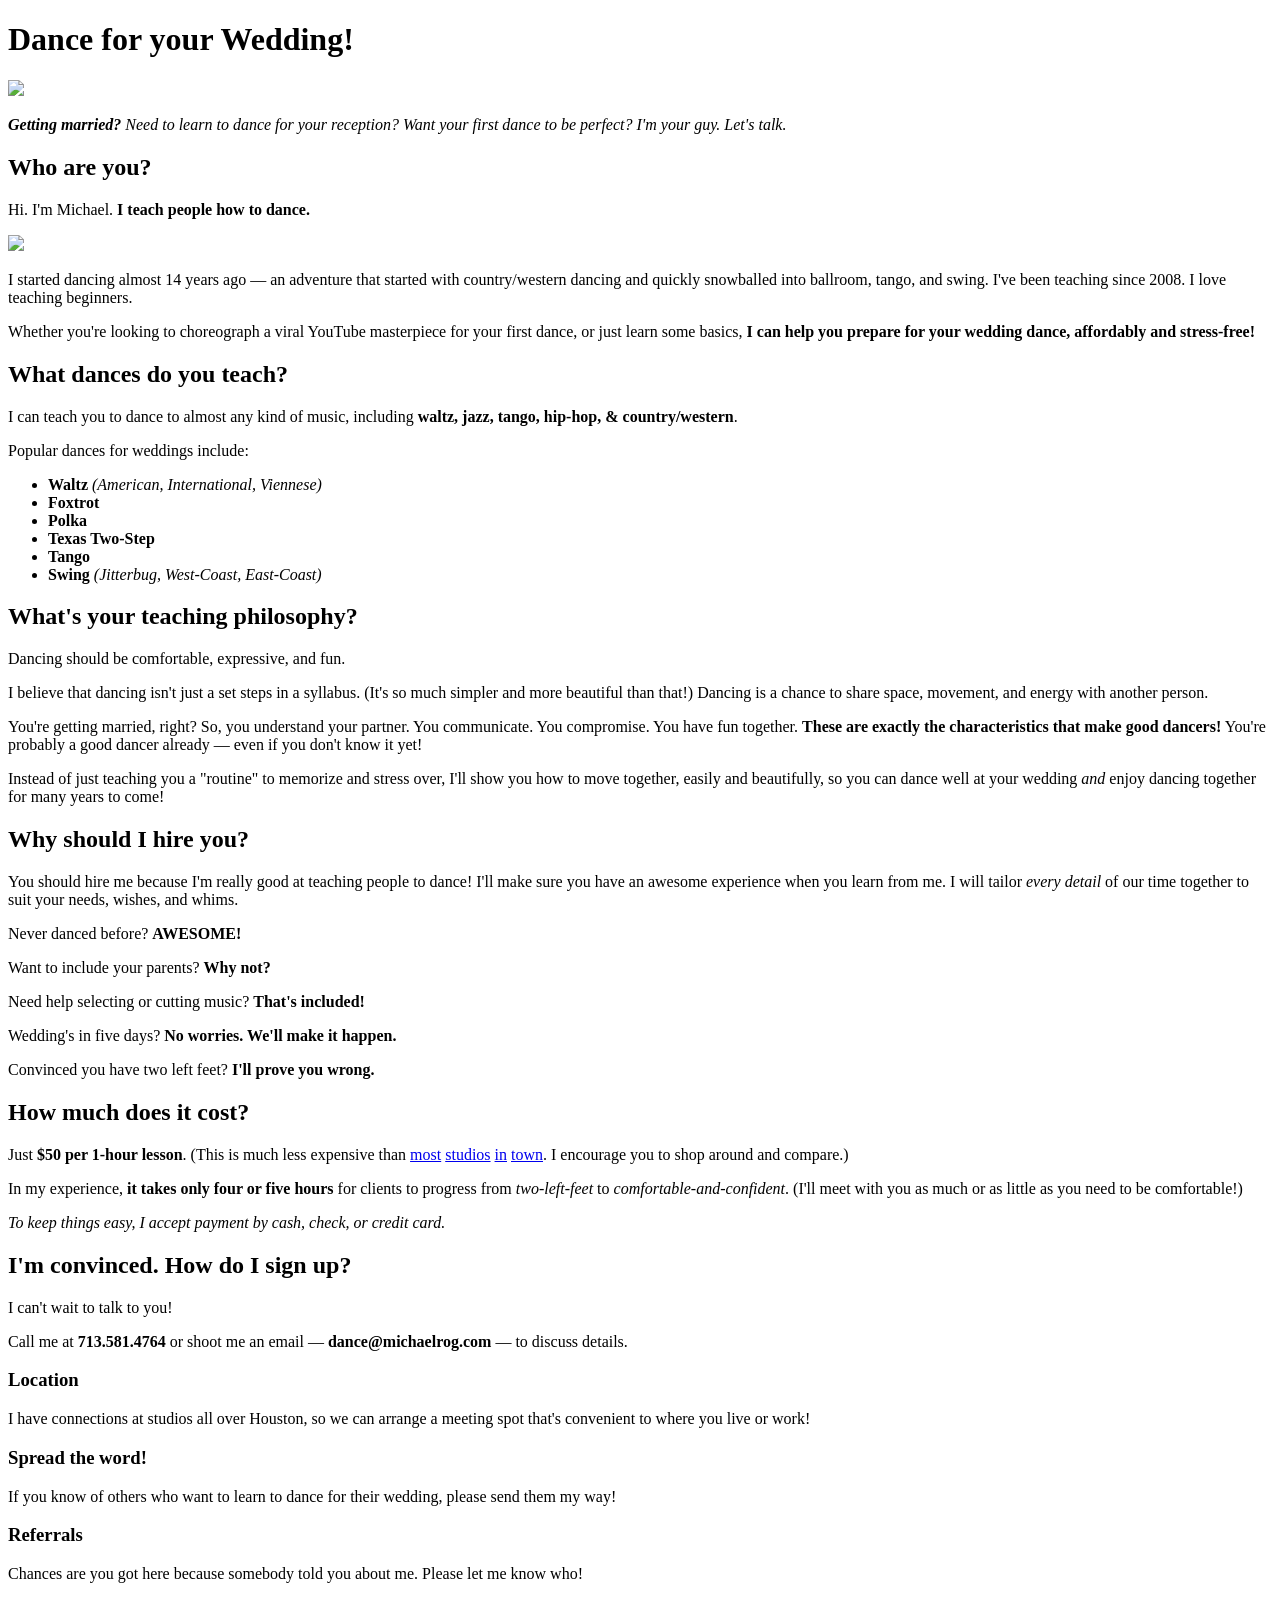
==== public/index.html @ 18e45784 "Update for Forge/DO hosting." ====
<!DOCTYPE html> 
<html> 
<head> 
	
	<meta charset=utf-8 /> 
	<title>Dance lessons for your Wedding (with Michael Rog)</title> 
	
	<!-- STYLES -->
	<link rel="stylesheet" type="text/css" media="screen,projection" href="/assets/styles/reset.css" />
	<link rel="stylesheet" type="text/css" media="screen,projection" href="/assets/styles/984gs.css" />
	<link rel="stylesheet" type="text/css" media="screen,projection" href="/assets/styles/blueprint-typography.css" />
	<link rel="stylesheet" type="text/css" media="screen,projection" href="/assets/styles/web.css" />
	
	<!-- SCRIPTS --> 
	<!--[if lte IE 8]><script src="http://html5shiv.googlecode.com/svn/trunk/html5.js"></script><![endif]--> 
	<script type="text/javascript" src="http://ajax.googleapis.com/ajax/libs/jquery/1.6/jquery.min.js"></script> 
	<script type="text/javascript"> 
		WebFontConfig = {
			google: { families: [ 'Lobster', 'Yanone+Kaffeesatz:light,regular,bold', 'Molengo' ] }
		};
	</script> 
	<script type="text/javascript" src="http://ajax.googleapis.com/ajax/libs/webfont/1/webfont.js"></script> 
	<script>
		(function(i,s,o,g,r,a,m){i['GoogleAnalyticsObject']=r;i[r]=i[r]||function(){
			(i[r].q=i[r].q||[]).push(arguments)},i[r].l=1*new Date();a=s.createElement(o),
			m=s.getElementsByTagName(o)[0];a.async=1;a.src=g;m.parentNode.insertBefore(a,m)
		})(window,document,'script','//www.google-analytics.com/analytics.js','ga');
		ga('create', 'UA-8709696-14', 'auto');
		ga('send', 'pageview');
	</script>
 
</head> 
 
<body class="grid clearfix home" id="rogee"> 
 
	<header class="g_12">
	
		<h1>Dance for your Wedding!</h1> 
	
	</header> 
	
	<div class="g_12 masthead">
	<img src="/assets/images/couple.jpg">
	</div>
	
	<p class="quote"><em><strong>Getting married?</strong> Need to learn to dance for your reception? Want your first dance to be perfect? I'm your guy. Let's talk.</em></p>
	
	<article class="g_12">
	
		<div class="g_6 alpha question">
		
		<h2>Who are you?</h2>
		
		<p>Hi. I'm Michael. <strong>I teach people how to dance.</strong></p>
		
		<img src="/assets/images/michael-sm.jpg" class="img-right">
		
		<p>I started dancing almost 14 years ago &mdash; an adventure that started with country/western dancing and quickly snowballed into ballroom, tango, and swing. I've been teaching since 2008. I love teaching beginners.</p>
		
		<p>Whether you're looking to choreograph a viral YouTube masterpiece for your first dance, or just learn some basics, <strong>I can help you prepare for your wedding dance, affordably and stress-free!</strong></p>
		
		</div>
		
		<div class="g_6 omega question">
		
		<h2>What dances do you teach?</h2>
		
		<p>I can teach you to dance to almost any kind of music, including <strong>waltz, jazz, tango, hip-hop, &amp; country/western</strong>.</p>
		
		<p>Popular dances for weddings include: 
		<ul>
		<li><strong>Waltz</strong> <em>(American, International, Viennese)</em>
		<li><strong>Foxtrot</strong>
		<li><strong>Polka</strong>
		<li><strong>Texas Two-Step</strong>
		<li><strong>Tango</strong></em>
		<li><strong>Swing</strong> <em>(Jitterbug, West-Coast, East-Coast)</em>
		</ul>
		</p>
		
		</div>
		
		<div class="clear"></div>
		
		<div class="g_6 alpha question">
		
		<h2>What's your teaching philosophy?</h2>
		
		<p>Dancing should be comfortable, expressive, and fun.</p>
		
		<p>I believe that dancing isn't just a set steps in a syllabus. (It's so much simpler and more beautiful than that!) Dancing is a chance to share space, movement, and energy with another person.</p>
		
		<p>You're getting married, right? So, you understand your partner. You communicate. You compromise. You have fun together. <strong>These are exactly the characteristics that make good dancers!</strong> You're probably a good dancer already &mdash; even if you don't know it yet!</p>
		
		<p>Instead of just teaching you a "routine" to memorize and stress over, I'll show you how to move together, easily and beautifully, so you can dance well at your wedding <em>and</em> enjoy dancing together for many years to come!</p>
		
		</div>
		
		<div class="g_6 omega question">
		
		<h2>Why should I hire you?</h2>
		
		<p>You should hire me because I'm really good at teaching people to dance! I'll make sure you have an awesome experience when you learn from me. I will tailor <em>every detail</em> of our time together to suit your needs, wishes, and whims.</p>
		
		<p>Never danced before? <strong>AWESOME!</strong></p>
		<p>Want to include your parents? <strong>Why not?</strong></p>
		<p>Need help selecting or cutting music? <strong>That's included!</strong></p>
		<p>Wedding's in five days? <strong>No worries. We'll make it happen.</strong></p>
		<p>Convinced you have two left feet? <strong>I'll prove you wrong.</strong></p>
		
		</div>
		
		<div class="clear"></div>
		
		<div class="g_6 alpha question">
		
		<h2>How much does it cost?</h2>
		
		<p>
			Just <strong>$50 per 1-hour lesson</strong>.
			(This is much less expensive than
			<a href="http://www.beginnersonly.com/pricing.html">most</a>
			<a href="http://www.westsidedancecentre.com/prices.html">studios</a>
			<a href="http://www.thedancewhisperer.com/wedding_dance_lessons_houston_tx.html">in</a>
			<a href="http://www.weddingdancehouston.com/weddingspecials.html">town</a>.
			I encourage you to shop around and compare.)
		</p>
		
		<p>In my experience, <strong>it takes only four or five hours</strong> for clients to progress from <em>two-left-feet</em> to <em>comfortable-and-confident</em>.
			(I'll meet with you as much or as little as you need to be comfortable!)</p>
		
		<p><em>To keep things easy, I accept payment by cash, check, or credit card.</em></p>
		
		</div>
		
		<div class="g_6 omega question" id=" ">
		
		<h2>I'm convinced. How do I sign up?</h2>
		
		<p>I can't wait to talk to you!</p>
		
		<p>Call me at <strong>713.581.4764</strong> or shoot me an email &mdash; <strong>dance@michaelrog.com</strong> &mdash; to discuss details.</p>
		

		
		</div>
	
	</article>
	
	<footer class="g_12"> 
	 
		<section class="g_6 alpha"> 
		<h3>Location</h3> 
		<p>I have connections at studios all over Houston, so we can arrange a meeting spot that's convenient to where you live or work!</p> 
		</section> 
		 
		<section class="g_3"> 
		<h3>Spread the word!</h3>
		<p>If you know of others who want to learn to dance for their wedding, please send them my way!
		
		<p>
		<span class="st_twitter_large" displayText="Tweet"></span><span class="st_facebook_large" displayText="Facebook"></span><span class="st_gbuzz_large" displayText="Google Buzz"></span><span class="st_email_large" displayText="Email"></span><span class="st_sharethis_large" displayText="ShareThis"></span>
		</p>
		<script type="text/javascript" src="http://w.sharethis.com/button/buttons.js"></script><script type="text/javascript">stLight.options({publisher:'c1bda7eb-45bc-495b-9714-0594d35d32f8'});</script>
		
		<!-- AddThis Button BEGIN --> <!--
		<div class="addthis_toolbox addthis_default_style"> 
		<a href="http://www.addthis.com/bookmark.php?v=250&amp;username=xa-4c548b9f61eebb4b" class="addthis_button_compact">Share</a> 
		<span class="addthis_separator">|</span> 
		<a class="addthis_button_facebook"></a> 
		<a class="addthis_button_myspace"></a> 
		<a class="addthis_button_google"></a> 
		<a class="addthis_button_twitter"></a> 
		</div> 
		<script type="text/javascript" src="http://s7.addthis.com/js/250/addthis_widget.js#username=xa-4c548b9f61eebb4b"></script> 
		<!-- AddThis Button END --> 
		
		</p> 
		</section> 
		 
		<section class="g_3 omega"> 
		<h3>Referrals</h3> 
		<p>Chances are you got here because somebody told you about me. Please let me know who! 
		</p> 
		</section> 
	 
	</footer> 
 
</body> 
</html>
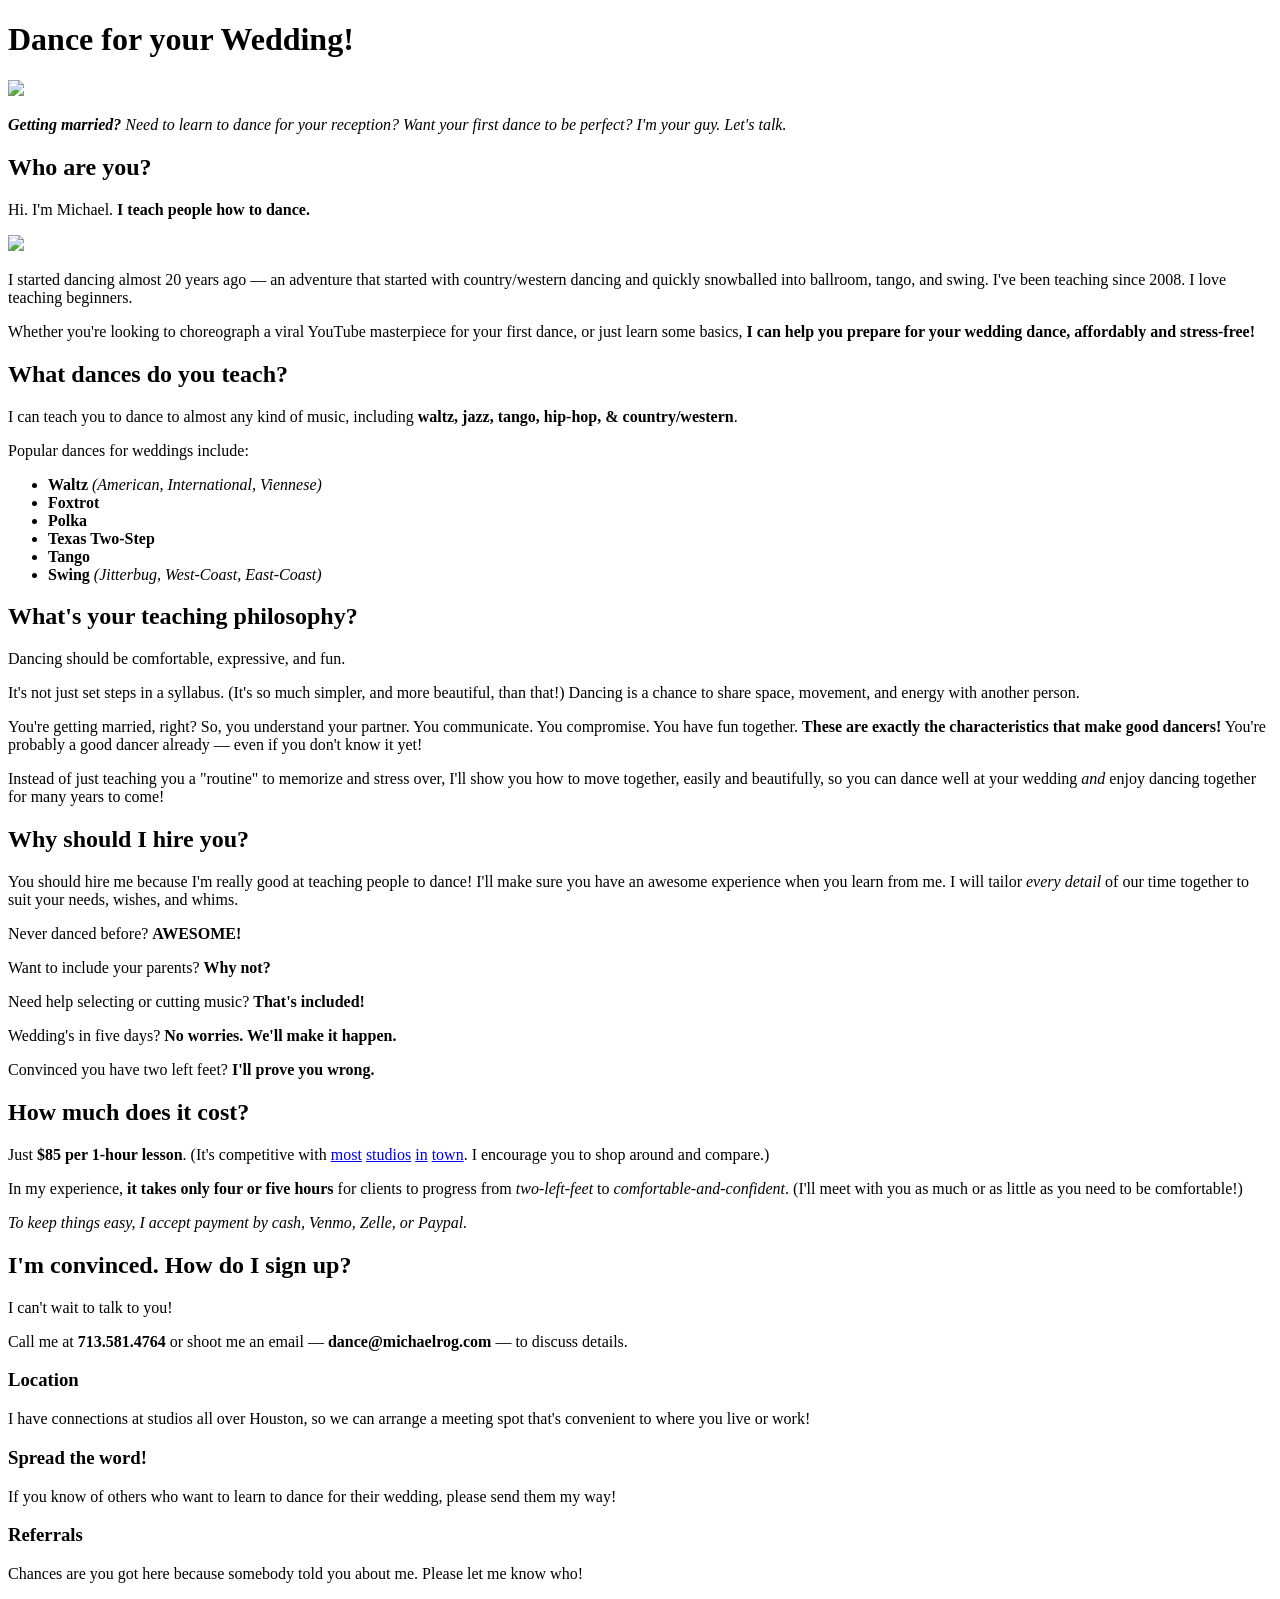
==== commit c24805a3: "Update a bit of copy. Replatform on Cloudflare. 🚀" ====
--- a/public/index.html
+++ b/public/index.html
@@ -4,6 +4,7 @@
 	
 	<meta charset=utf-8 /> 
 	<title>Dance lessons for your Wedding (with Michael Rog)</title> 
+	<meta name="viewport" content="width=device-width, initial-scale=1.0" />
 	
 	<!-- STYLES -->
 	<link rel="stylesheet" type="text/css" media="screen,projection" href="/assets/styles/reset.css" />
@@ -12,14 +13,13 @@
 	<link rel="stylesheet" type="text/css" media="screen,projection" href="/assets/styles/web.css" />
 	
 	<!-- SCRIPTS --> 
-	<!--[if lte IE 8]><script src="http://html5shiv.googlecode.com/svn/trunk/html5.js"></script><![endif]--> 
-	<script type="text/javascript" src="http://ajax.googleapis.com/ajax/libs/jquery/1.6/jquery.min.js"></script> 
+	<script type="text/javascript" src="//ajax.googleapis.com/ajax/libs/jquery/1.6/jquery.min.js"></script>
 	<script type="text/javascript"> 
 		WebFontConfig = {
 			google: { families: [ 'Lobster', 'Yanone+Kaffeesatz:light,regular,bold', 'Molengo' ] }
 		};
 	</script> 
-	<script type="text/javascript" src="http://ajax.googleapis.com/ajax/libs/webfont/1/webfont.js"></script> 
+	<script type="text/javascript" src="//ajax.googleapis.com/ajax/libs/webfont/1/webfont.js"></script>
 	<script>
 		(function(i,s,o,g,r,a,m){i['GoogleAnalyticsObject']=r;i[r]=i[r]||function(){
 			(i[r].q=i[r].q||[]).push(arguments)},i[r].l=1*new Date();a=s.createElement(o),
@@ -55,8 +55,8 @@
 		
 		<img src="/assets/images/michael-sm.jpg" class="img-right">
 		
-		<p>I started dancing almost 14 years ago &mdash; an adventure that started with country/western dancing and quickly snowballed into ballroom, tango, and swing. I've been teaching since 2008. I love teaching beginners.</p>
 		
+		<p>I started dancing almost 20 years ago &mdash; an adventure that started with country/western dancing and quickly snowballed into ballroom, tango, and swing. I've been teaching since 2008. I love teaching beginners.</p>
 		<p>Whether you're looking to choreograph a viral YouTube masterpiece for your first dance, or just learn some basics, <strong>I can help you prepare for your wedding dance, affordably and stress-free!</strong></p>
 		
 		</div>
@@ -73,7 +73,7 @@
 		<li><strong>Foxtrot</strong>
 		<li><strong>Polka</strong>
 		<li><strong>Texas Two-Step</strong>
-		<li><strong>Tango</strong></em>
+		<li><strong>Tango</strong>
 		<li><strong>Swing</strong> <em>(Jitterbug, West-Coast, East-Coast)</em>
 		</ul>
 		</p>
@@ -88,7 +88,7 @@
 		
 		<p>Dancing should be comfortable, expressive, and fun.</p>
 		
-		<p>I believe that dancing isn't just a set steps in a syllabus. (It's so much simpler and more beautiful than that!) Dancing is a chance to share space, movement, and energy with another person.</p>
+		<p>It's not just set steps in a syllabus. (It's so much simpler, and more beautiful, than that!) Dancing is a chance to share space, movement, and energy with another person.</p>
 		
 		<p>You're getting married, right? So, you understand your partner. You communicate. You compromise. You have fun together. <strong>These are exactly the characteristics that make good dancers!</strong> You're probably a good dancer already &mdash; even if you don't know it yet!</p>
 		
@@ -117,19 +117,19 @@
 		<h2>How much does it cost?</h2>
 		
 		<p>
-			Just <strong>$50 per 1-hour lesson</strong>.
-			(This is much less expensive than
-			<a href="http://www.beginnersonly.com/pricing.html">most</a>
-			<a href="http://www.westsidedancecentre.com/prices.html">studios</a>
-			<a href="http://www.thedancewhisperer.com/wedding_dance_lessons_houston_tx.html">in</a>
-			<a href="http://www.weddingdancehouston.com/weddingspecials.html">town</a>.
+			Just <strong>$85 per 1-hour lesson</strong>.
+			(It's competitive with
+			<a href="https://www.beginnersonly.com/pricing.html">most</a>
+			<a href="https://www.westsidedancecentre.com/prices.html">studios</a>
+			<a href="https://www.thedancewhisperer.com/wedding_dance_lessons_houston_tx.html">in</a>
+			<a href="https://www.weddingdancehouston.com/weddingspecials.html">town</a>.
 			I encourage you to shop around and compare.)
 		</p>
 		
 		<p>In my experience, <strong>it takes only four or five hours</strong> for clients to progress from <em>two-left-feet</em> to <em>comfortable-and-confident</em>.
 			(I'll meet with you as much or as little as you need to be comfortable!)</p>
 		
-		<p><em>To keep things easy, I accept payment by cash, check, or credit card.</em></p>
+		<p><em>To keep things easy, I accept payment by cash, Venmo, Zelle, or Paypal.</em></p>
 		
 		</div>
 		
@@ -140,8 +140,6 @@
 		<p>I can't wait to talk to you!</p>
 		
 		<p>Call me at <strong>713.581.4764</strong> or shoot me an email &mdash; <strong>dance@michaelrog.com</strong> &mdash; to discuss details.</p>
-		
-
 		
 		</div>
 	
@@ -161,19 +159,7 @@
 		<p>
 		<span class="st_twitter_large" displayText="Tweet"></span><span class="st_facebook_large" displayText="Facebook"></span><span class="st_gbuzz_large" displayText="Google Buzz"></span><span class="st_email_large" displayText="Email"></span><span class="st_sharethis_large" displayText="ShareThis"></span>
 		</p>
-		<script type="text/javascript" src="http://w.sharethis.com/button/buttons.js"></script><script type="text/javascript">stLight.options({publisher:'c1bda7eb-45bc-495b-9714-0594d35d32f8'});</script>
-		
-		<!-- AddThis Button BEGIN --> <!--
-		<div class="addthis_toolbox addthis_default_style"> 
-		<a href="http://www.addthis.com/bookmark.php?v=250&amp;username=xa-4c548b9f61eebb4b" class="addthis_button_compact">Share</a> 
-		<span class="addthis_separator">|</span> 
-		<a class="addthis_button_facebook"></a> 
-		<a class="addthis_button_myspace"></a> 
-		<a class="addthis_button_google"></a> 
-		<a class="addthis_button_twitter"></a> 
-		</div> 
-		<script type="text/javascript" src="http://s7.addthis.com/js/250/addthis_widget.js#username=xa-4c548b9f61eebb4b"></script> 
-		<!-- AddThis Button END --> 
+		<script type="text/javascript" src="//w.sharethis.com/button/buttons.js"></script><script type="text/javascript">stLight.options({publisher:'c1bda7eb-45bc-495b-9714-0594d35d32f8'});</script>
 		
 		</p> 
 		</section> 
@@ -187,4 +173,4 @@
 	</footer> 
  
 </body> 
-</html>+</html>
